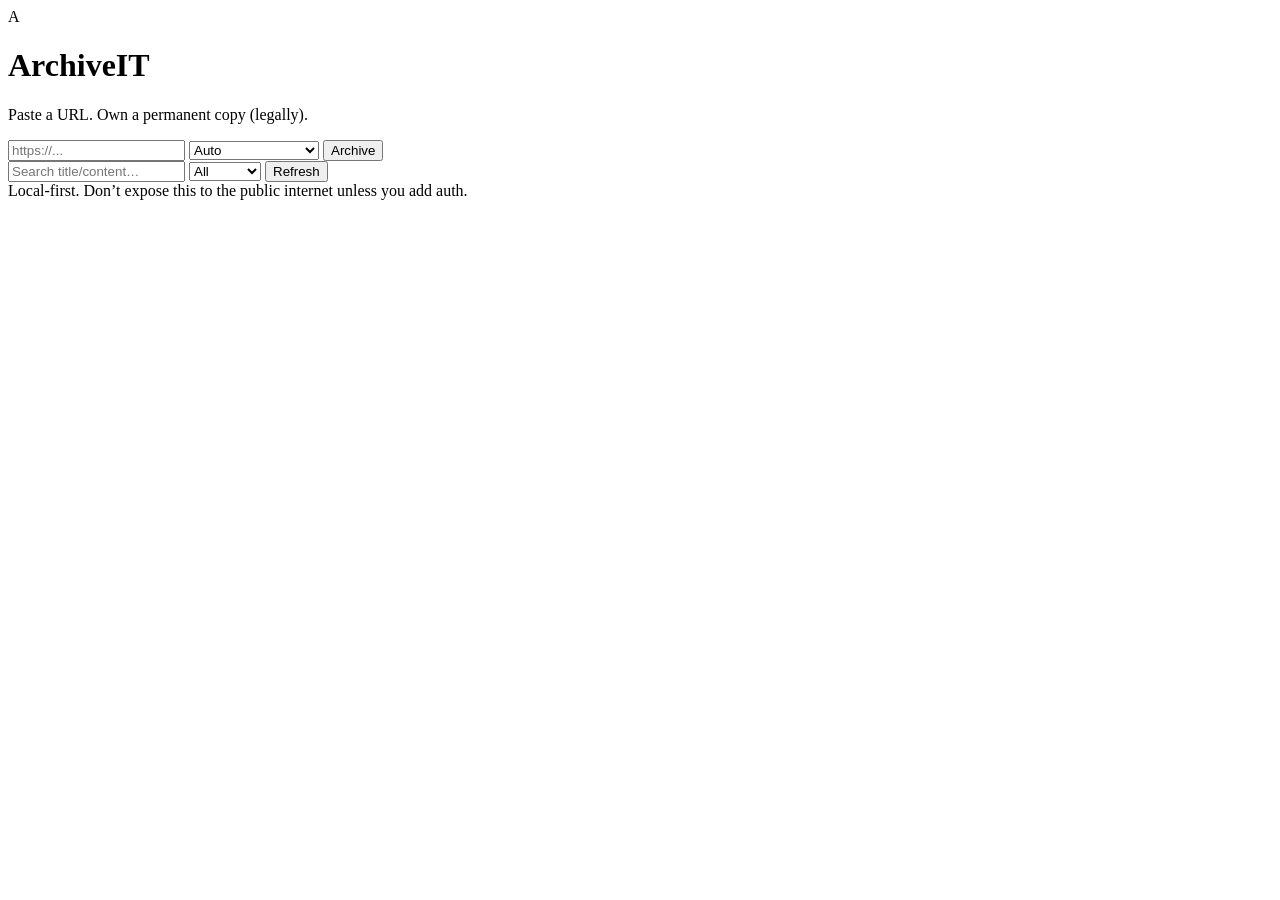
==== archiveit/static/index.html @ 0ad247de "structure fix" ====
<!doctype html>
<html lang="en">
<head>
  <meta charset="utf-8" />
  <meta name="viewport" content="width=device-width,initial-scale=1" />
  <title>ArchiveIT</title>
  <link rel="stylesheet" href="/styles.css" />
</head>
<body>
  <div class="wrap">
    <header>
      <div class="brand">
        <div class="logo">A</div>
        <div>
          <h1>ArchiveIT</h1>
          <p class="sub">Paste a URL. Own a permanent copy (legally).</p>
        </div>
      </div>
    </header>

    <section class="card">
      <form id="submitForm" class="row">
        <input id="urlInput" type="url" placeholder="https://..." required />
        <select id="kindInput" title="Auto-detect or force type">
          <option value="">Auto</option>
          <option value="page">Web page → PDF</option>
          <option value="video">Video → MP4</option>
        </select>
        <button type="submit">Archive</button>
      </form>
      <div id="submitMsg" class="msg"></div>
    </section>

    <section class="card">
      <div class="row">
        <input id="searchInput" placeholder="Search title/content…" />
        <select id="statusInput">
          <option value="">All</option>
          <option value="QUEUED">Queued</option>
          <option value="RUNNING">Running</option>
          <option value="DONE">Done</option>
          <option value="ERROR">Error</option>
        </select>
        <button id="refreshBtn" type="button">Refresh</button>
      </div>
      <div id="list" class="list"></div>
    </section>

    <footer>
      <span>Local-first. Don’t expose this to the public internet unless you add auth.</span>
    </footer>
  </div>

  <script src="/app.js"></script>
</body>
</html>
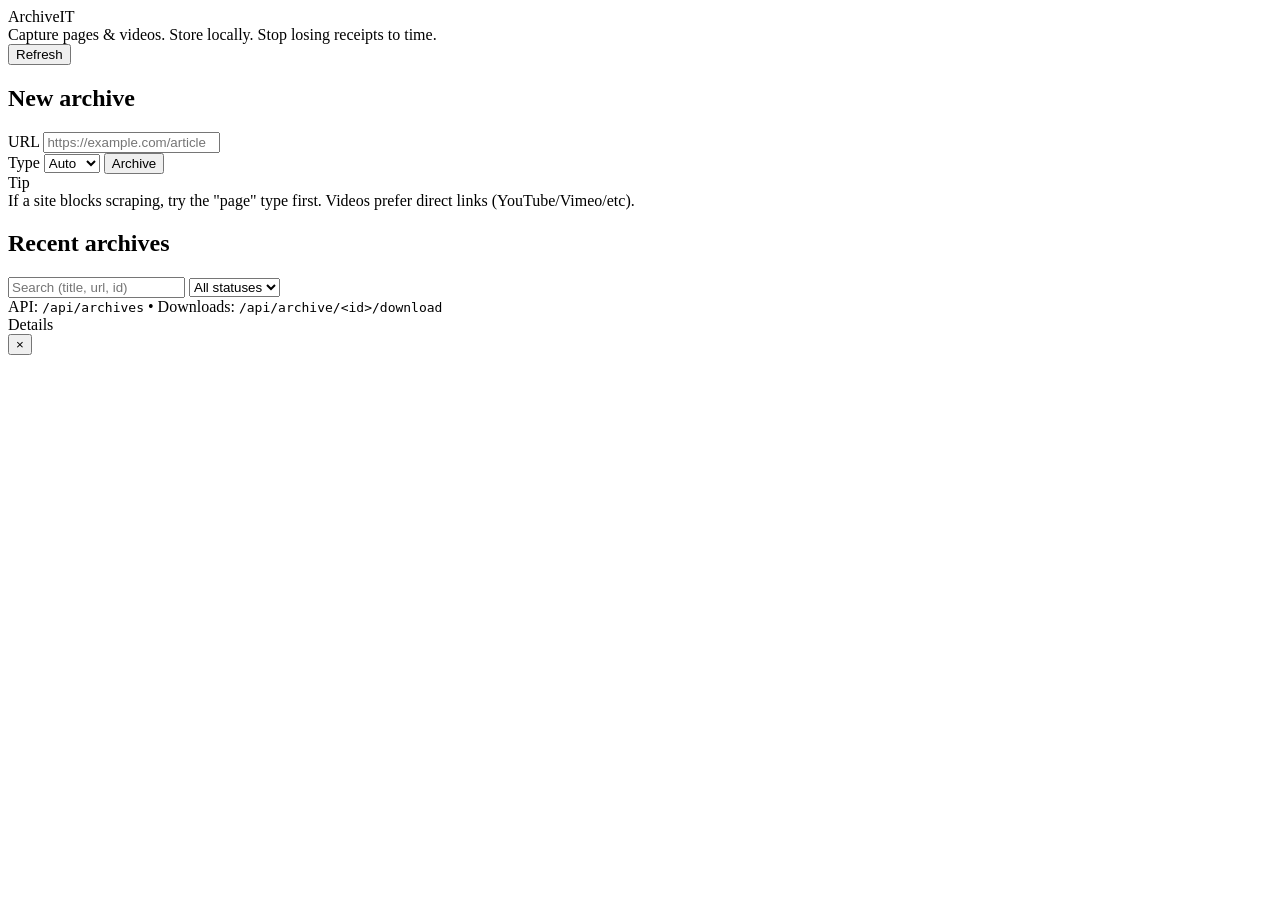
==== commit df1757fa: "UI changes and fixes" ====
--- a/archiveit/static/index.html
+++ b/archiveit/static/index.html
@@ -2,53 +2,103 @@
 <html lang="en">
 <head>
   <meta charset="utf-8" />
-  <meta name="viewport" content="width=device-width,initial-scale=1" />
+  <meta name="viewport" content="width=device-width, initial-scale=1" />
   <title>ArchiveIT</title>
+
+  <link rel="icon" href="data:image/svg+xml,%3Csvg xmlns='http://www.w3.org/2000/svg' viewBox='0 0 64 64'%3E%3Cdefs%3E%3ClinearGradient id='g' x1='0' y1='0' x2='1' y2='1'%3E%3Cstop stop-color='%2338bdf8'/%3E%3Cstop offset='1' stop-color='%23a78bfa'/%3E%3C/linearGradient%3E%3C/defs%3E%3Crect x='6' y='10' width='52' height='44' rx='10' fill='%230b1020'/%3E%3Cpath d='M18 22h28v6H18zM18 32h20v6H18zM18 42h24v6H18z' fill='url(%23g)'/%3E%3C/svg%3E" />
+
   <link rel="stylesheet" href="/styles.css" />
 </head>
 <body>
+  <div class="bg"></div>
+
   <div class="wrap">
-    <header>
+    <header class="top">
       <div class="brand">
-        <div class="logo">A</div>
+        <div class="logo" aria-hidden="true"></div>
         <div>
-          <h1>ArchiveIT</h1>
-          <p class="sub">Paste a URL. Own a permanent copy (legally).</p>
+          <div class="title">ArchiveIT</div>
+          <div class="subtitle">Capture pages & videos. Store locally. Stop losing receipts to time.</div>
         </div>
+      </div>
+
+      <div class="top-actions">
+        <button id="refreshBtn" class="btn btn-ghost" type="button">Refresh</button>
       </div>
     </header>
 
-    <section class="card">
-      <form id="submitForm" class="row">
-        <input id="urlInput" type="url" placeholder="https://..." required />
-        <select id="kindInput" title="Auto-detect or force type">
-          <option value="">Auto</option>
-          <option value="page">Web page → PDF</option>
-          <option value="video">Video → MP4</option>
-        </select>
-        <button type="submit">Archive</button>
-      </form>
-      <div id="submitMsg" class="msg"></div>
-    </section>
+    <main class="grid">
+      <section class="panel">
+        <h2>New archive</h2>
 
-    <section class="card">
-      <div class="row">
-        <input id="searchInput" placeholder="Search title/content…" />
-        <select id="statusInput">
-          <option value="">All</option>
-          <option value="QUEUED">Queued</option>
-          <option value="RUNNING">Running</option>
-          <option value="DONE">Done</option>
-          <option value="ERROR">Error</option>
-        </select>
-        <button id="refreshBtn" type="button">Refresh</button>
+        <form id="archiveForm" class="form">
+          <label class="field">
+            <span>URL</span>
+            <input id="urlInput" type="url" placeholder="https://example.com/article" required />
+          </label>
+
+          <div class="row">
+            <label class="field">
+              <span>Type</span>
+              <select id="kindSelect">
+                <option value="">Auto</option>
+                <option value="page">Page</option>
+                <option value="video">Video</option>
+              </select>
+            </label>
+
+            <button class="btn btn-primary" type="submit">Archive</button>
+          </div>
+
+          <div id="status" class="status" role="status" aria-live="polite"></div>
+        </form>
+
+        <div class="tips">
+          <div class="tip">
+            <div class="tip-k">Tip</div>
+            <div class="tip-v">If a site blocks scraping, try the "page" type first. Videos prefer direct links (YouTube/Vimeo/etc).</div>
+          </div>
+        </div>
+      </section>
+
+      <section class="panel">
+        <div class="panel-head">
+          <h2>Recent archives</h2>
+
+          <div class="filters">
+            <input id="searchInput" class="search" placeholder="Search (title, url, id)" />
+            <select id="statusSelect" class="select">
+              <option value="">All statuses</option>
+              <option value="QUEUED">Queued</option>
+              <option value="RUNNING">Running</option>
+              <option value="DONE">Done</option>
+              <option value="ERROR">Error</option>
+            </select>
+          </div>
+        </div>
+
+        <div id="list" class="list"></div>
+      </section>
+    </main>
+
+    <footer class="footer">
+      <span class="muted">API:</span>
+      <code class="chip">/api/archives</code>
+      <span class="muted">•</span>
+      <span class="muted">Downloads:</span>
+      <code class="chip">/api/archive/&lt;id&gt;/download</code>
+    </footer>
+  </div>
+
+  <div id="modal" class="modal" aria-hidden="true">
+    <div class="modal-backdrop" data-close></div>
+    <div class="modal-card" role="dialog" aria-modal="true" aria-labelledby="modalTitle">
+      <div class="modal-head">
+        <div id="modalTitle" class="modal-title">Details</div>
+        <button class="iconbtn" data-close type="button" aria-label="Close">×</button>
       </div>
-      <div id="list" class="list"></div>
-    </section>
-
-    <footer>
-      <span>Local-first. Don’t expose this to the public internet unless you add auth.</span>
-    </footer>
+      <pre id="modalBody" class="modal-body"></pre>
+    </div>
   </div>
 
   <script src="/app.js"></script>
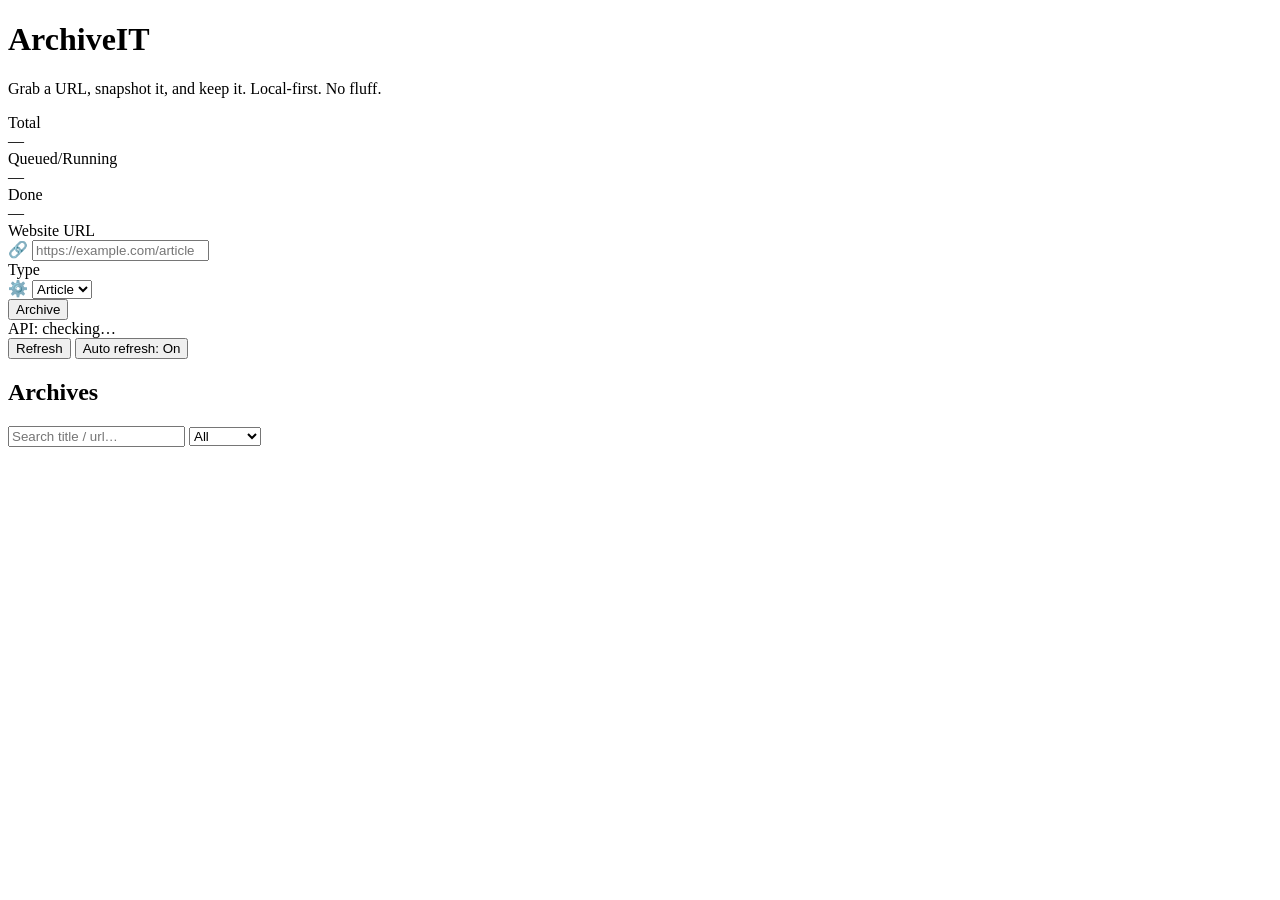
==== commit c1113f3f: "Bug fix" ====
--- a/archiveit/static/index.html
+++ b/archiveit/static/index.html
@@ -2,104 +2,110 @@
 <html lang="en">
 <head>
   <meta charset="utf-8" />
-  <meta name="viewport" content="width=device-width, initial-scale=1" />
+  <meta name="viewport" content="width=device-width,initial-scale=1" />
   <title>ArchiveIT</title>
 
-  <link rel="icon" href="data:image/svg+xml,%3Csvg xmlns='http://www.w3.org/2000/svg' viewBox='0 0 64 64'%3E%3Cdefs%3E%3ClinearGradient id='g' x1='0' y1='0' x2='1' y2='1'%3E%3Cstop stop-color='%2338bdf8'/%3E%3Cstop offset='1' stop-color='%23a78bfa'/%3E%3C/linearGradient%3E%3C/defs%3E%3Crect x='6' y='10' width='52' height='44' rx='10' fill='%230b1020'/%3E%3Cpath d='M18 22h28v6H18zM18 32h20v6H18zM18 42h24v6H18z' fill='url(%23g)'/%3E%3C/svg%3E" />
+  <!-- Inline favicon so you don't get /favicon.ico 404 spam -->
+  <link rel="icon"
+    href='data:image/svg+xml;utf8,<svg xmlns="http://www.w3.org/2000/svg" viewBox="0 0 64 64"><defs><linearGradient id="g" x1="0" y1="0" x2="1" y2="1"><stop stop-color="%23a78bfa"/><stop offset="1" stop-color="%2322d3ee"/></linearGradient></defs><rect x="10" y="8" width="44" height="48" rx="10" fill="%23101828"/><path d="M18 18h28v6H18zM18 30h20v6H18zM18 42h24v6H18z" fill="url(%23g)"/></svg>' />
 
   <link rel="stylesheet" href="/styles.css" />
 </head>
 <body>
-  <div class="bg"></div>
+  <div class="bg">
+    <div class="bg__glow bg__glow--a"></div>
+    <div class="bg__glow bg__glow--b"></div>
+    <div class="bg__grid"></div>
+  </div>
 
-  <div class="wrap">
+  <main class="wrap">
     <header class="top">
       <div class="brand">
-        <div class="logo" aria-hidden="true"></div>
-        <div>
-          <div class="title">ArchiveIT</div>
-          <div class="subtitle">Capture pages & videos. Store locally. Stop losing receipts to time.</div>
+        <div class="brand__mark" aria-hidden="true"></div>
+        <div class="brand__text">
+          <h1>ArchiveIT</h1>
+          <p>Grab a URL, snapshot it, and keep it. Local-first. No fluff.</p>
         </div>
       </div>
 
-      <div class="top-actions">
-        <button id="refreshBtn" class="btn btn-ghost" type="button">Refresh</button>
+      <div class="stats">
+        <div class="stat">
+          <div class="stat__label">Total</div>
+          <div class="stat__value" id="statTotal">—</div>
+        </div>
+        <div class="stat">
+          <div class="stat__label">Queued/Running</div>
+          <div class="stat__value" id="statActive">—</div>
+        </div>
+        <div class="stat">
+          <div class="stat__label">Done</div>
+          <div class="stat__value" id="statDone">—</div>
+        </div>
       </div>
     </header>
 
-    <main class="grid">
-      <section class="panel">
-        <h2>New archive</h2>
+    <section class="card formCard">
+      <div class="formRow">
+        <label class="field">
+          <span class="field__label">Website URL</span>
+          <div class="field__control">
+            <span class="icon" aria-hidden="true">🔗</span>
+            <input id="url" type="url" placeholder="https://example.com/article" autocomplete="off" />
+          </div>
+        </label>
 
-        <form id="archiveForm" class="form">
-          <label class="field">
-            <span>URL</span>
-            <input id="urlInput" type="url" placeholder="https://example.com/article" required />
-          </label>
-
-          <div class="row">
-            <label class="field">
-              <span>Type</span>
-              <select id="kindSelect">
-                <option value="">Auto</option>
-                <option value="page">Page</option>
-                <option value="video">Video</option>
-              </select>
-            </label>
-
-            <button class="btn btn-primary" type="submit">Archive</button>
-          </div>
-
-          <div id="status" class="status" role="status" aria-live="polite"></div>
-        </form>
-
-        <div class="tips">
-          <div class="tip">
-            <div class="tip-k">Tip</div>
-            <div class="tip-v">If a site blocks scraping, try the "page" type first. Videos prefer direct links (YouTube/Vimeo/etc).</div>
-          </div>
-        </div>
-      </section>
-
-      <section class="panel">
-        <div class="panel-head">
-          <h2>Recent archives</h2>
-
-          <div class="filters">
-            <input id="searchInput" class="search" placeholder="Search (title, url, id)" />
-            <select id="statusSelect" class="select">
-              <option value="">All statuses</option>
-              <option value="QUEUED">Queued</option>
-              <option value="RUNNING">Running</option>
-              <option value="DONE">Done</option>
-              <option value="ERROR">Error</option>
+        <label class="field field--small">
+          <span class="field__label">Type</span>
+          <div class="field__control">
+            <span class="icon" aria-hidden="true">⚙️</span>
+            <select id="kind">
+              <option value="article">Article</option>
+              <option value="video">Video</option>
             </select>
           </div>
+        </label>
+
+        <button class="btn btn--primary" id="go">
+          <span class="btn__text">Archive</span>
+          <span class="btn__spinner" aria-hidden="true"></span>
+        </button>
+      </div>
+
+      <div class="formMeta">
+        <div class="pill" id="apiStatus">API: checking…</div>
+        <div class="actions">
+          <button class="btn btn--ghost" id="refresh">Refresh</button>
+          <button class="btn btn--ghost" id="toggleAuto" data-on="1">Auto refresh: On</button>
         </div>
+      </div>
+    </section>
 
-        <div id="list" class="list"></div>
-      </section>
-    </main>
+    <section class="card listCard">
+      <div class="listHead">
+        <h2>Archives</h2>
+        <div class="listTools">
+          <input id="search" class="search" placeholder="Search title / url…" />
+          <select id="filter" class="filter">
+            <option value="all">All</option>
+            <option value="PENDING">Pending</option>
+            <option value="RUNNING">Running</option>
+            <option value="DONE">Done</option>
+            <option value="ERROR">Error</option>
+          </select>
+        </div>
+      </div>
 
-    <footer class="footer">
-      <span class="muted">API:</span>
-      <code class="chip">/api/archives</code>
-      <span class="muted">•</span>
-      <span class="muted">Downloads:</span>
-      <code class="chip">/api/archive/&lt;id&gt;/download</code>
-    </footer>
-  </div>
+      <div id="list" class="list"></div>
 
-  <div id="modal" class="modal" aria-hidden="true">
-    <div class="modal-backdrop" data-close></div>
-    <div class="modal-card" role="dialog" aria-modal="true" aria-labelledby="modalTitle">
-      <div class="modal-head">
-        <div id="modalTitle" class="modal-title">Details</div>
-        <button class="iconbtn" data-close type="button" aria-label="Close">×</button>
+      <div id="empty" class="empty" hidden>
+        <div class="empty__icon">📦</div>
+        <div class="empty__title">Nothing archived yet</div>
+        <div class="empty__sub">Paste a URL above and hit Archive.</div>
       </div>
-      <pre id="modalBody" class="modal-body"></pre>
-    </div>
-  </div>
+    </section>
+  </main>
+
+  <div id="toasts" class="toasts" aria-live="polite" aria-atomic="true"></div>
 
   <script src="/app.js"></script>
 </body>
